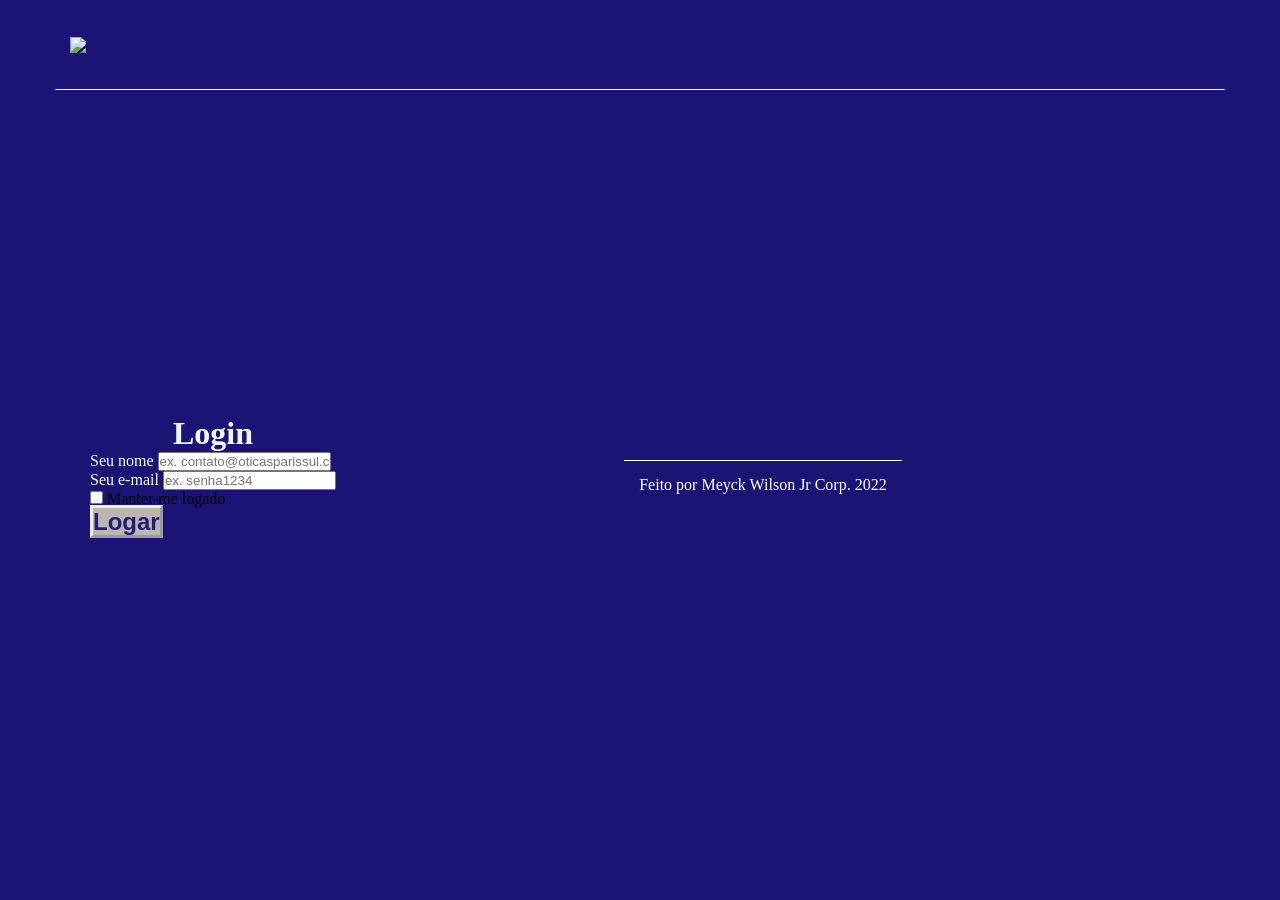
==== login.html @ 91ef5f51 "atualizaçoes" ====
<!DOCTYPE html>
<header>
  <img class='logo-paris' src="assets/imagens/Design sem nome.png">
  
</header>
<head>
  <meta charset="UTF-8" />
  <title>Formulário de Login e Registro com HTML5 e CSS3</title>
  <meta name="viewport" content="width=device-width, initial-scale=1.0"> 
  <link rel="stylesheet" type="text/css" href="stylelogin.css" />
</head>
<body>
  <div class="container" >
    <a class="links" id="paracadastro"></a>
    <a class="links" id="paralogin"></a>
     
      
      <!--FORMULÁRIO DE LOGIN-->
      <div id="login">
        <form method="post" action=""> 
          <h1 class="text">Login</h1> 
          <p> 
            <label class="text" for="nome_login">Seu nome</label>
            <input id="nome_login" name="nome_login"  type="text" placeholder="ex. contato@oticasparissul.com"/>
          </p>
           
          <p> 
            <label class="text" for="email_login">Seu e-mail</label>
            <input id="email_login" name="email_login"  type="password" placeholder="ex. senha1234" /> 
          </p>
           
          <p> 
            <input type="checkbox" name="manterlogado" id="manterlogado" value="" /> 
            <label for="manterlogado">Manter-me logado</label>
          </p>
           
      <a class="button"
      href="http://127.0.0.1:5500/escolha.html"
      target="_self"
      >Logar</a>
          
           
          
        </form>
      </div>
     
    </body>  
</html>
<footer class="footer">
  Feito por Meyck Wilson Jr Corp. 2022
</footer>
---- stylelogin.css ----
* {
  margin: 0;
  padding: 0;
  box-sizing: border-box;
}

body {
  background-color: #1b1474;
 
 
}

header {
  padding: 0 15px 0 15px;
  max-width: 1170px;
  display: flex;
  align-items: center;
  justify-content: space-between;
  margin: auto;
  height: 90px;
  border-bottom: 1px solid #fff;
}

.logo-paris {
  width: 170px;
}

.adm-btn {
  text-decoration: none;
  text-align: center;
  color: #231c78;
  background-color: rgb(187, 182, 175);
  height: 35px;
  width: 300px;
  border-style: outset;
  font: bold 24px arial, 'Roboto Slab', serif;
}

.adm-btn:hover {
  color: rgb(248, 248, 248);
  background-color: #474a51;
}

.container {
  display: flex;
  justify-content: space-between;
  align-items: center;
  max-width: 1170px;
  margin: auto;
  padding: 35px;
  height: calc(100vh - 130px);
}

@media screen and (max-width: 500px) {
  .container {
    display: block;
  }
}

.container-img {
  width: 80%;
}


.content {
  display: grid;
}

.button {
  text-decoration: none;
  color: #231c78;
  background-color: rgb(187, 182, 175);
  border-style: outset;
  font: bold 24px arial, 'Roboto Slab', serif;
  text-align: center;
  width: 150px;
  margin: 35px auto;
}

.button:hover {
  color: rgb(248, 248, 248);
  background-color: #474a51;
}

.text {
  color: aliceblue;
  font-family: 'Roboto Slab', serif;
  text-align: center;
}

.entrar:hover {
  color: aquamarine;
  background-color: blueviolet;
}

.footer {
  margin-top: 200px;
  max-width: 1170px;
  height: 30px;
  color: white;
  text-align: center;
  margin: auto;
  border-top: 1px solid #fff;
  padding: 15px;
}
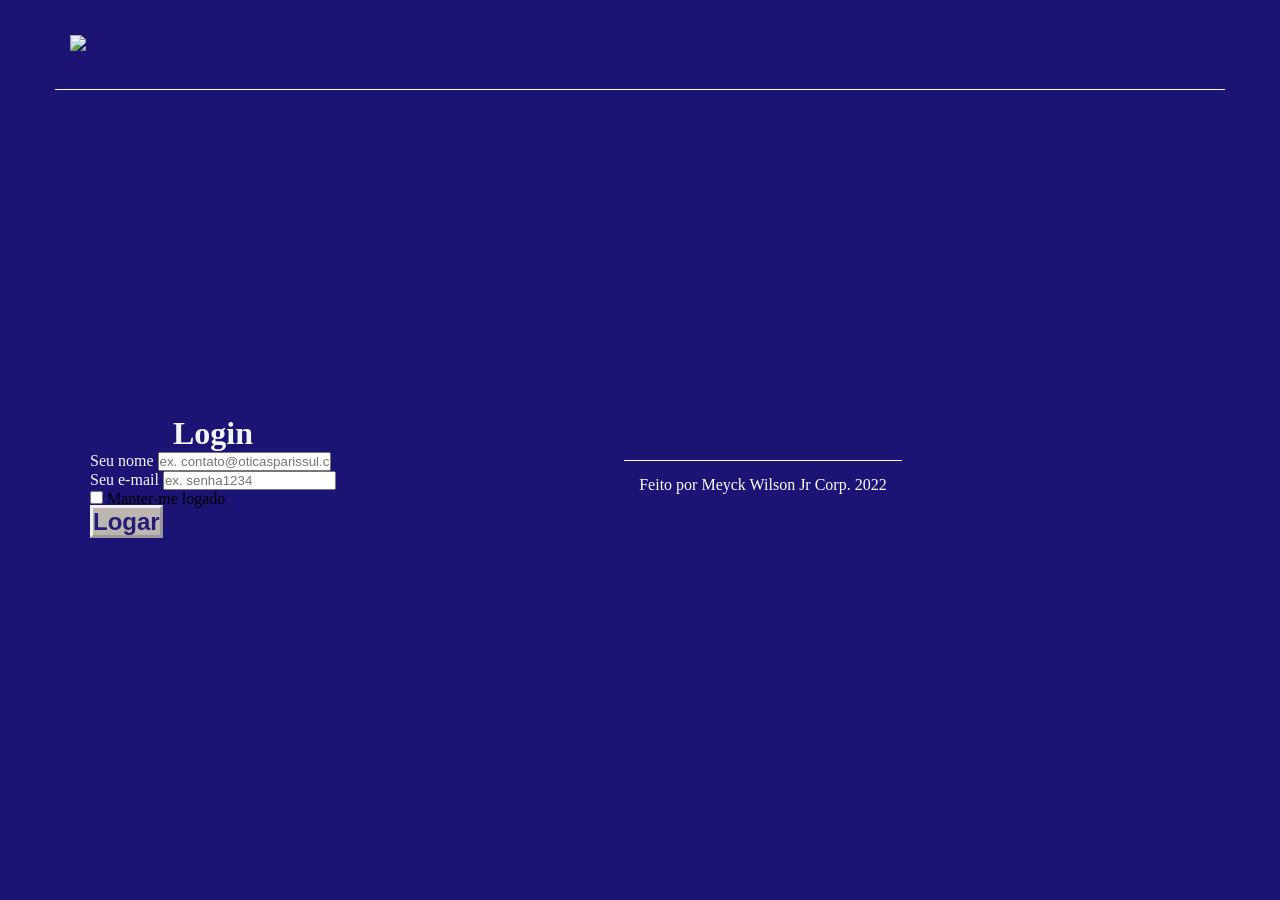
==== commit a81ea61e: "Img login" ====
--- a/login.html
+++ b/login.html
@@ -1,7 +1,8 @@
 <!DOCTYPE html>
 <header>
+  <a href="index.html">
   <img class='logo-paris' src="assets/imagens/Design sem nome.png">
-  
+</a>
 </header>
 <head>
   <meta charset="UTF-8" />
